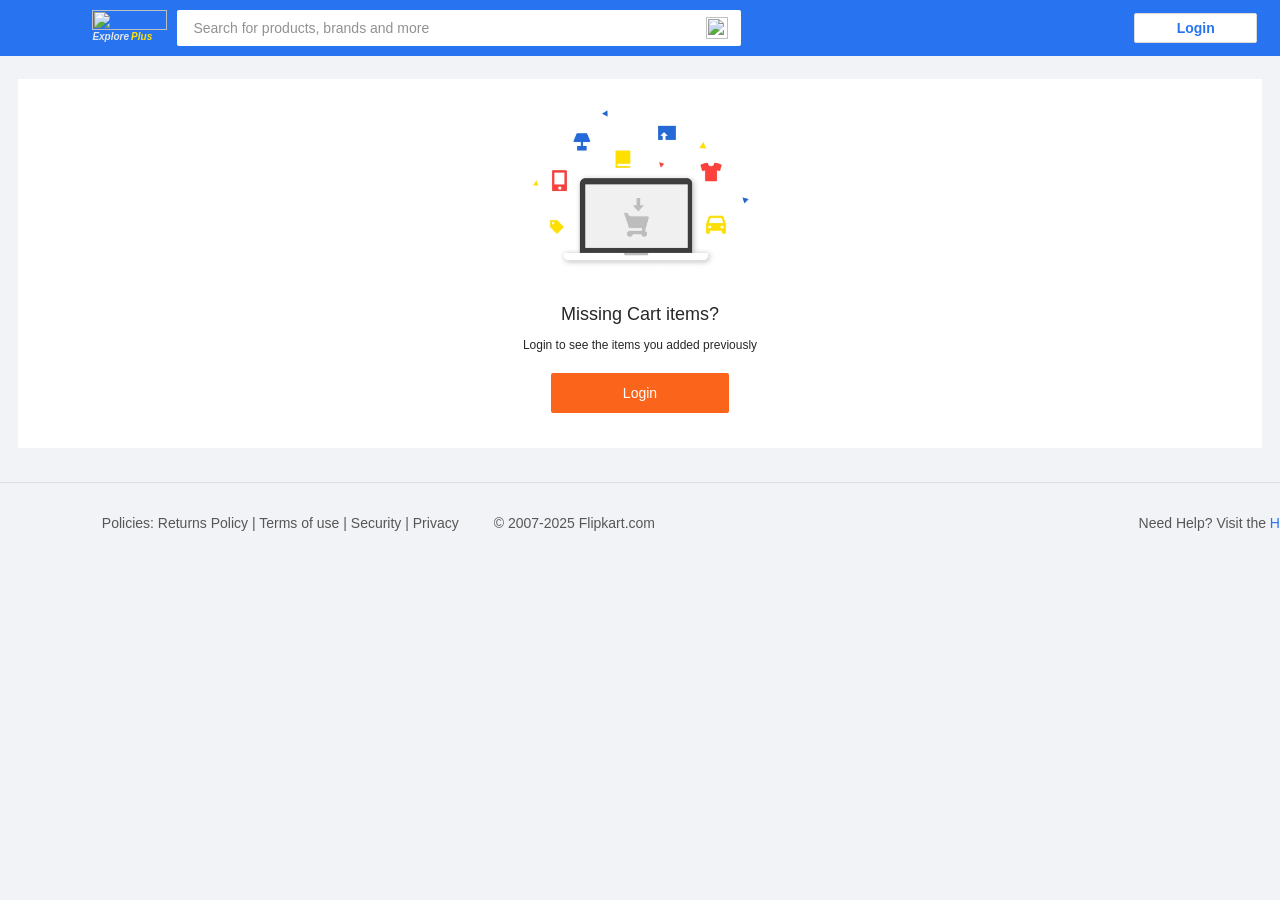
==== cart.html @ e54015f4 "CART COMPLETE" ====
<!DOCTYPE html>
<html lang="en">

<head>
    <meta charset="UTF-8">
    <meta name="viewport" content="width=device-width, initial-scale=1.0">
    <title>Shopping Cart | Flipkart.com</title>
    <link rel="shortcut icon" href="assets/images/navbar logos/img 7 favicon.png" type="image/x-icon">
    <link rel="stylesheet" href="assets/css/cart.css">
</head>

<body>
    <header>
        <div class="headerbox1"></div>
        <div class="headerboxes">
            <div class="headerbox2">
                <div class="flipkartlogo">
                    <div class="logoimg"><img src="assets/images/login page/HEADER/img 1 flipkart.png" alt=""></div>
                    <div class="logotxt"><a href="#">Explore<span>Plus</span><img
                                src="assets/images/login page/HEADER/img 2 star.png" width="10px" height="10px"
                                alt=""></a></div>
                </div>
            </div>
            <div class="headerbox3">
                <div class="search">
                    <input type="text" title="Search for products, brands and more" name="" id=""
                        placeholder="Search for products, brands and more">
                </div>
                <div class="searchicon">
                    <button><img src="assets/images/login page/HEADER/img5 search.svg" width="22px" height="22px"
                            alt=""></button>
                </div>
            </div>
            <div class="headerbox4">
                <button class="loginbtn"><a href="login.html">Login</a></button>
            </div>
        </div>
    </header>
    <main>
        <section class="section2">
            <div class="section2box2">
                <div class="section2box2img"><img src="assets/images/cart page/img 1.webp" alt=""></div>
                <div class="section2box2txt1">Missing Cart items?</div>
                <div class="section2box2txt2">Login to see the items you added previously</div>
                <button class="loginbtn2"><a href="">Login</a></button>
            </div>
        </section>
        <footer>
            <section class="section3">
                <div class="footerbox1">
                    <div class="footerboxtxt1"><span>Policies: Returns Policy | Terms of use | Security |
                            Privacy</span><span class="foottxt1">© 2007-2025 Flipkart.com</span>
                    </div>
                    <div class="footerboxtxt2"><span>Need Help? Visit the <a href="">Help Center </a>or
                            <a href="">Contact Us</a></span></div>
                </div>
            </section>
        </footer>
    </main>
</body>

</html>
---- assets/css/cart.css ----
* {
    margin: 0;
    padding: 0;
    box-sizing: border-box;
    font-family: Inter, -apple-system, Helvetica, Arial, sans-serif;
}

body {
    width: 100%;
    background-color: #f1f3f6;
    font-size: 14px;
    font-weight: 400;
}


body::-webkit-scrollbar {
    display: none;
}

/* Styling header part */
header {
    width: 100%;
    height: 56px;
    /* border: 1px solid black; */
    background-color: #2874f0;
    position: sticky;
    display: flex;
    justify-content: space-around;
    top: 0px;
    bottom: 56px;
}

/* Divs indside header */

.headerbox1 {
    width: 124px;
    height: 56px;
}

.headerboxes {
    width: 1248px;
    height: 56px;
    /* border: 1px solid black; */
    margin: 0px 12.4px;
    display: flex;
}

.headerbox2 {
    width: 137.56px;
    height: 56px;
    display: flex;
    justify-content: right;
    align-items: center;
    margin-left: -96px;
}

.flipkartlogo {
    width: 75px;
    height: 56px;
    display: flex;
    flex-direction: column;
    align-items: center;
    margin-top: 19px;
}

.logoimg {
    width: 75px;
    height: 20.11px;
}

.logoimg img {
    width: 100%;
    height: 100%;
}

.logotxt {
    width: 75px;
    height: 15.4px;
    display: flex;
    font-style: italic;

}

.logotxt a {
    text-decoration: none;
    color: #e0e6f0;
    font-size: 10px;
    font-weight: 600;
}

.logotxt a span {

    color: #ffe500;
    font-weight: 600;
    margin-right: 2px;
    margin-left: 2px;
}

.headerbox3 {
    width: 708px;
    height: 56px;
    /* border: 1px solid black; */
    display: flex;
    align-items: center;
    justify-content: space-around;
    margin-left: -32px;
}

.search input {
    width: 521.67px;
    height: 36px;
    padding: 0px 16px;
    border: none;
    margin-left: 42px;
    border-radius: 2px 0px 0px 2px;
    background-color: white;
    outline: none;
    color: #919191;
    font-size: 14px;
    display: flex;
}

.search input::placeholder {
    color: #919191;
    font-size: 14px;


}

.searchicon button {
    width: 42.33px;
    height: 36px;
    background-color: white;
    border: none;
    margin-right: 132px;
    border-radius: 0px 2px 2px 0px;
}

.searchicon button img {
    width: 22px;
    height: 22px;
    margin-top: 2px;
    margin-right: 6px;
}

.headerbox4 {
    width: 122.74px;
    height: 56px;
    display: flex;
    align-items: center;
    justify-content: center;
    margin-left: 291px;

}

.loginbtn {
    width: 122.74px;
    height: 30px;
    color: #2874f0;
    font-size: 14px;
    font-weight: 550;
    border: none;
    background-color: #fff;
    border: 1px solid #dbdbdb;
    border-radius: 2px;
}

.loginbtn a {
    text-decoration: none;
    color: #2874f0;
}


.section2 {
    width: 100%;
    height: 358.2px;
    background-color: #f1f3f6;
    margin-top: 1px;
    display: flex;
    justify-content: center;
    margin-top: 23px;
    margin-bottom: px;

}

.section2box2 {
    width: 1244px;
    height: 369.2px;
    background-color: #ffffff;
    display: flex;
    flex-direction: column;
    align-items: center;
    padding: 30px 0px 33px 0px;
}

.section2box2img {
    width: 221.91px;
    height: 162px;
}

.section2box2img img {
    width: 100%;
    height: 100%;
}

.section2box2txt1 {
    width: 1244px;
    height: 25.2px;
    color: #272727;
    font-size: 18px;
    margin-top: 33px;
    text-align: center;
}

.section2box2txt2 {
    width: 1244px;
    height: 16.8px;
    color: #272727;
    font-size: 12px;
    margin-top: 9px;
    text-align: center;
}

.loginbtn2 {
    width: 178.73px;
    height: 40px;
    background-color: #fb641b;
    border: none;
    border-radius: 2px;
    margin-top: 18.5px;
    padding: 12px 72px;
}

.loginbtn2 a {
    text-decoration: none;
    color: white;
    font-size: 14px;
    font-weight: 400;
}


/*  footer part */

footer {
    width: 1536px;
    height: 81.8px;

}

.section3 {
    width: 1536px;
    height: 81px;
    border-top: 1px solid #dddddd;
    margin-top: 45px;
    display: flex;
    align-items: center;
}

.footerbox1 {
    width: 1382.4px;
    height: 81px;
    margin: 0px 76.8px;
    padding: 25px;
    display: flex;

}

.footerboxtxt2 {
    width: 444.09px;
    height: 31px;
}

.footerboxtxt1 {
    width: 888.18px;
    height: 31px;
    display: flex;
    align-items: center;
    color: #565656;
    font-size: 14px;
}

.foottxt1 {
    margin-left: 35px;
}

.footerboxtxt2 {
    display: flex;
    justify-content: right;
    color: #565656;
    font-size: 14px;
    align-items: center;
}

.footerboxtxt2 a {
    text-decoration: none;
    color: #2874f0;
}
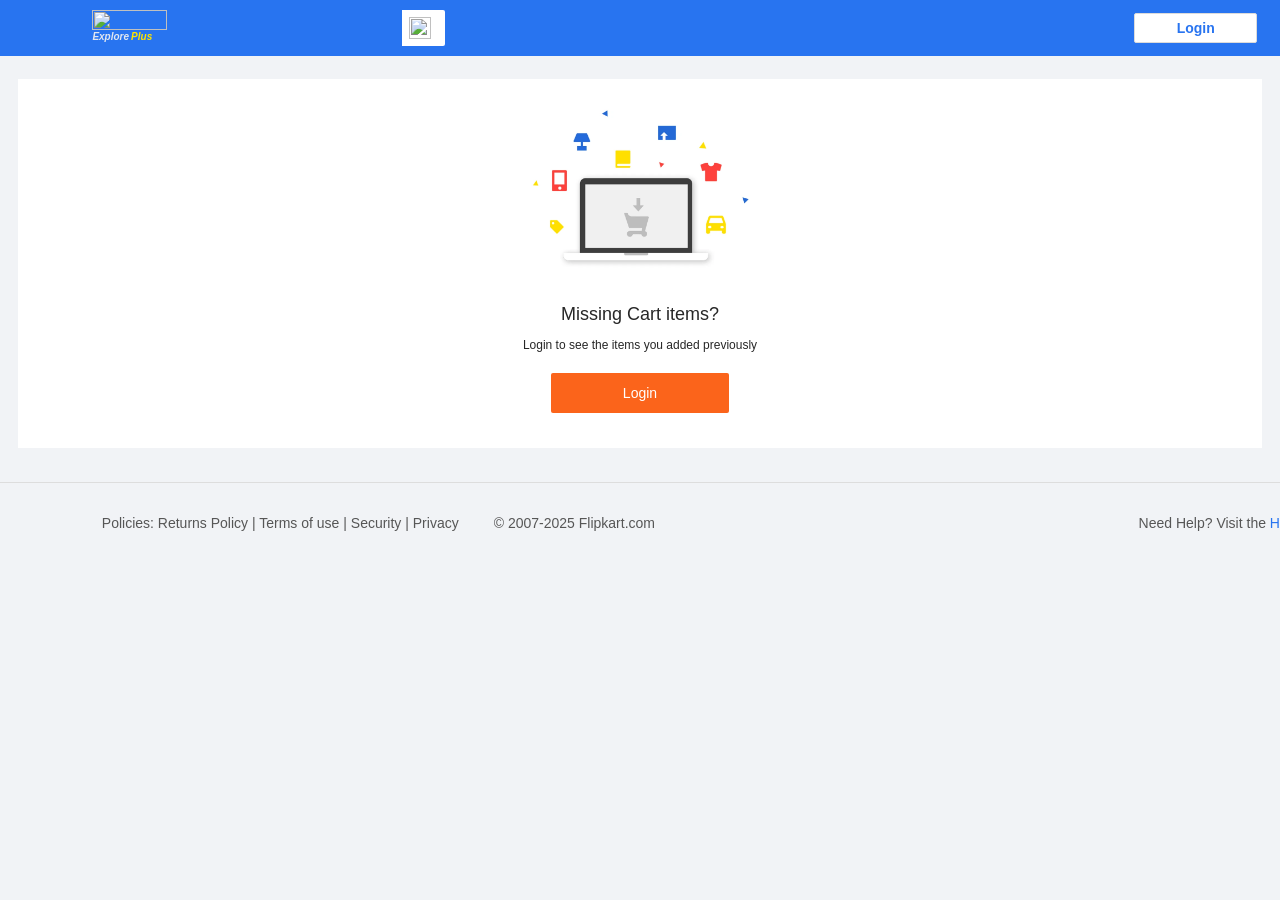
==== commit 6b8ae447: "Remove search input from cart.html Removed search input field from the cart page." ====
--- a/cart.html
+++ b/cart.html
@@ -22,10 +22,7 @@
                 </div>
             </div>
             <div class="headerbox3">
-                <div class="search">
-                    <input type="text" title="Search for products, brands and more" name="" id=""
-                        placeholder="Search for products, brands and more">
-                </div>
+               
                 <div class="searchicon">
                     <button><img src="assets/images/login page/HEADER/img5 search.svg" width="22px" height="22px"
                             alt=""></button>
@@ -59,4 +56,4 @@
     </main>
 </body>
 
-</html>+</html>
